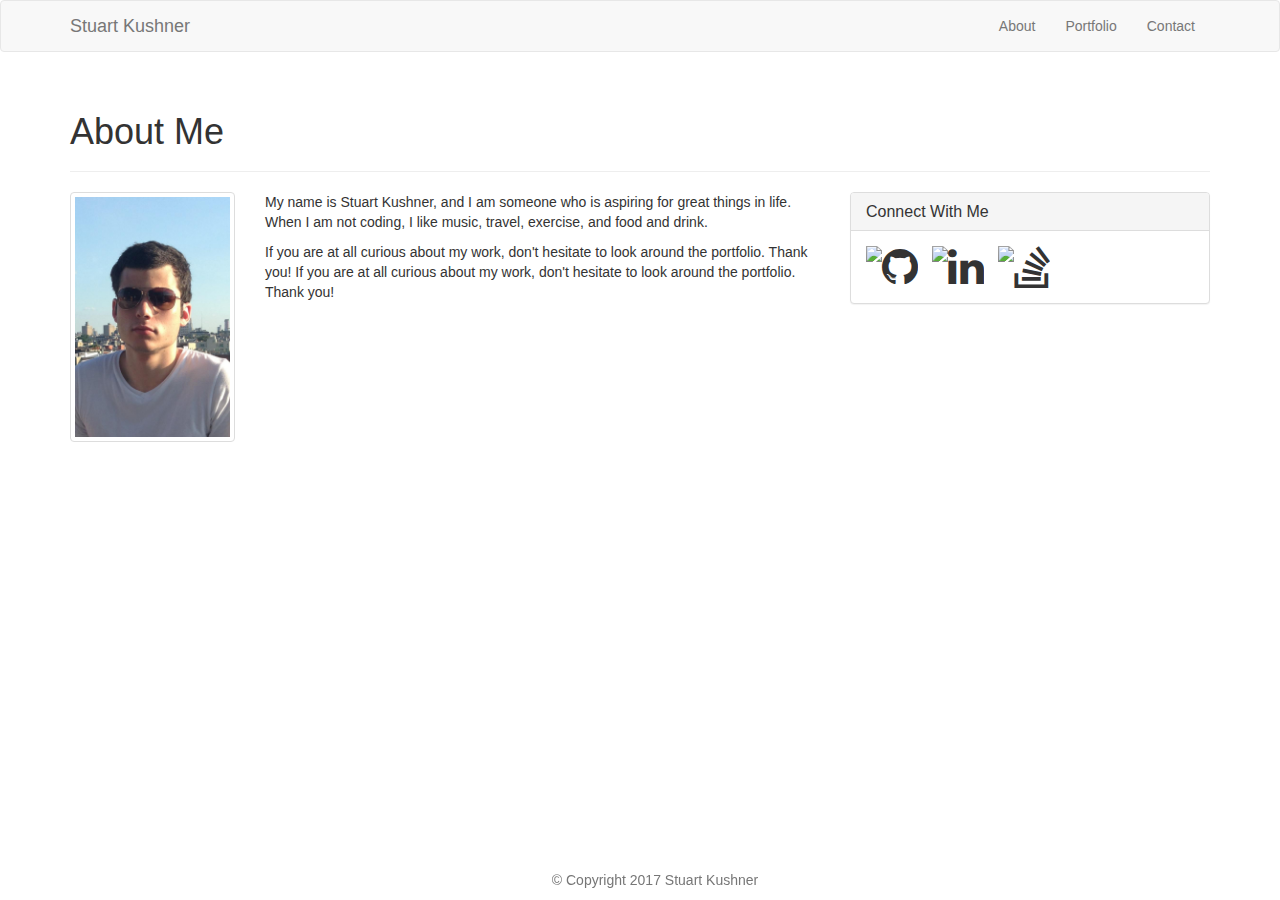
==== index.html @ 73605bdb "Made Changes and Finished Project" ====
<!DOCTYPE html>
<html>
<head>
	<meta charset="utf-8">
	<link rel="stylesheet" href="https://maxcdn.bootstrapcdn.com/bootstrap/3.3.7/css/bootstrap.min.css" integrity="sha384-BVYiiSIFeK1dGmJRAkycuHAHRg32OmUcww7on3RYdg4Va+PmSTsz/K68vbdEjh4u" crossorigin="anonymous">
  <link rel="stylesheet" href="https://cdnjs.cloudflare.com/ajax/libs/font-awesome/4.7.0/css/font-awesome.min.css">
	<title>Stuart Kushner's Portfolio</title>
</head>

<body>

	 <nav class="navbar navbar-default">
     <div class="container">
      <div class="navbar-header">
        <a class="navbar-brand" href="#">Stuart Kushner</a>
      </div>
      <div class="collapse navbar-collapse" id="bs-example-navbar-collapse-1">
        <ul class="nav navbar-nav navbar-right">
          <li><a href="#">About</a></li>
          <li><a href="file:///Users/stuartkushner/Downloads/CWRU%20Bootcamp/Bootstrap-Portfolio/portfolio.html">Portfolio</a></li>
          <li><a href="file:///Users/stuartkushner/Downloads/CWRU%20Bootcamp/Bootstrap-Portfolio/contact.html">Contact</a></li>
        </ul>
      </div>
    </div>
  </nav>

  <div class="container">
    <div class="row">
      <div class="col-md-12">
        <div class="page-header">
          <h1>About Me</h1>
        </div>

        <div class="row">
          <div class="col-md-2">
            <img src="profile picture copy.jpg" alt="Placeholder" class="img-thumbnail" style="height: 250px; width: 100%">
          </div>
          <div class="col-md-6">
            <p>My name is Stuart Kushner, and I am someone who is aspiring for great things in life. When I am not coding, I like music, travel, exercise, and food and drink.</p>

            <p>If you are at all curious about my work, don't hesitate to look around the portfolio. Thank you! If you are at all curious about my work, don't hesitate to look around the portfolio. Thank you!</p>
          </div>
          <div class="col-md-4">
        	<div class="panel panel-default">
          		<div class="panel-heading">
            		<h2 class="panel-title">Connect With Me</h2>
          		</div>
          	<div class="panel-body">
              <img src="https://github.com/StuKushner" class="fa fa-github fa-3x" style="margin-right: 10px"></a>
              <img src="https://www.linkedin.com/in/stuart-kushner-81244979/" class="fa fa-linkedin fa-3x" style="margin-right: 10px"></a>
              <img src="https://stackoverflow.com/users/story/8732820#" class="fa fa-stack-overflow fa-3x" style="margin-right: 10px"></a>
          	</div>
        </div>
      </div>
    </div>
  </div>
</div>

  <div id="footer">
    <div class="container" style="text-align: center; position: fixed; bottom: 0">
      <div class="row">
        <div class="col-md-12">
          <p class="text-muted">&copy; Copyright 2017 Stuart Kushner</p>
        </div>
      </div>
    </div>
  </div>
    <!-- jQuery CDN -->
  <script src="https://ajax.googleapis.com/ajax/libs/jquery/1.11.3/jquery.min.js"></script>

  <!-- Bootstrap JavaScript CDN -->
  <script src="https://maxcdn.bootstrapcdn.com/bootstrap/3.3.7/js/bootstrap.min.js"></script>

</body>
</html>
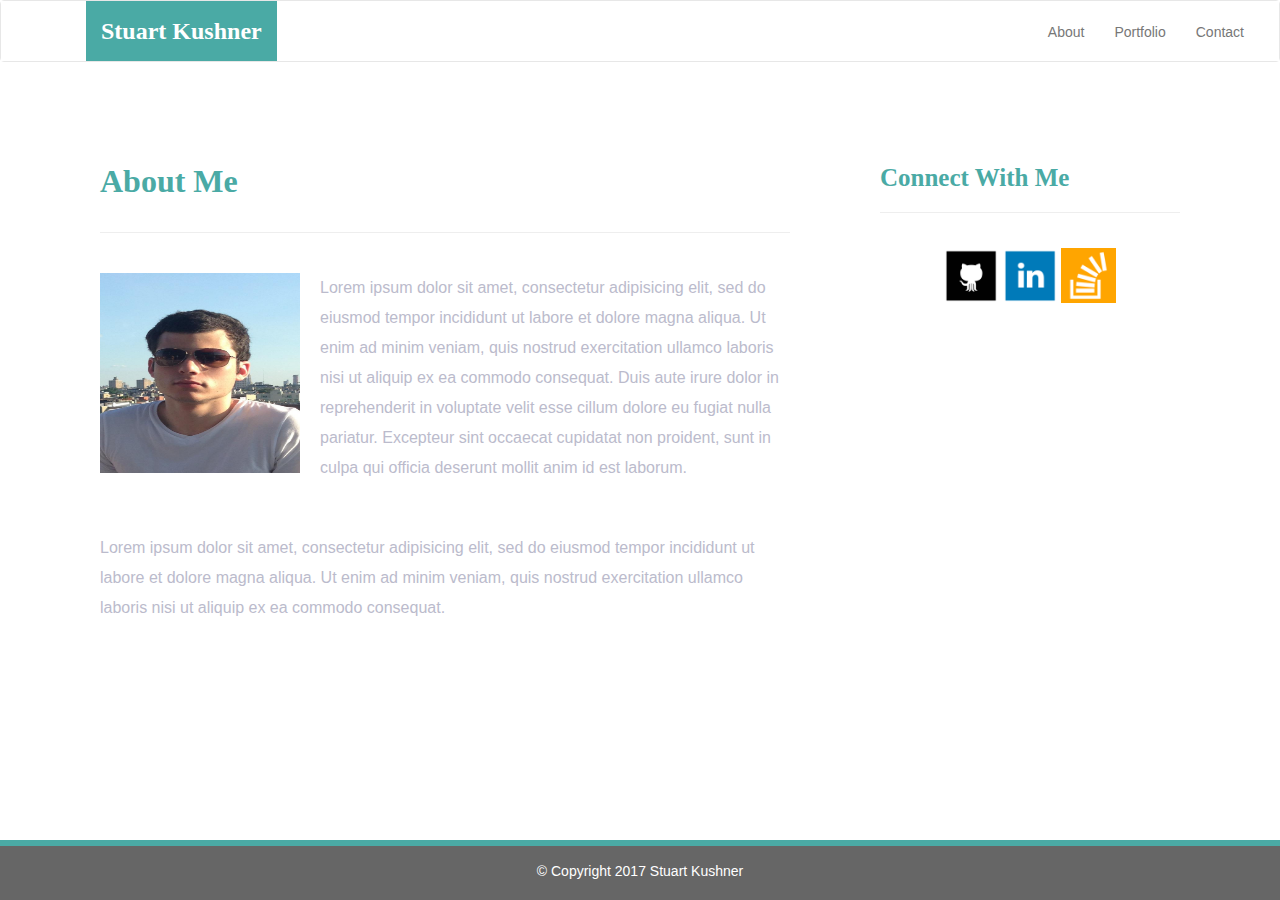
==== commit af1640b7: "Revised Code" ====
--- a/index.html
+++ b/index.html
@@ -1,75 +1,102 @@
 <!DOCTYPE html>
 <html>
 <head>
-	<meta charset="utf-8">
-	<link rel="stylesheet" href="https://maxcdn.bootstrapcdn.com/bootstrap/3.3.7/css/bootstrap.min.css" integrity="sha384-BVYiiSIFeK1dGmJRAkycuHAHRg32OmUcww7on3RYdg4Va+PmSTsz/K68vbdEjh4u" crossorigin="anonymous">
-  <link rel="stylesheet" href="https://cdnjs.cloudflare.com/ajax/libs/font-awesome/4.7.0/css/font-awesome.min.css">
-	<title>Stuart Kushner's Portfolio</title>
+  <meta charset="utf-8">
+  <meta name="viewport" content="width-device-width, initial-scale-1.0">
+  <meta http-equiv="X-UA-Compatible" content="ie=edge">
+
+  <title>Stuart Kushner's Portfolio</title>
+
+  <!-- Bootstrap Stylesheet -->
+  <link rel="stylesheet" href="https://maxcdn.bootstrapcdn.com/bootstrap/3.3.7/css/bootstrap.min.css" integrity="sha384-BVYiiSIFeK1dGmJRAkycuHAHRg32OmUcww7on3RYdg4Va+PmSTsz/K68vbdEjh4u" crossorigin="anonymous">
+
+  <!-- Own own CSS stylesheet -->
+  <link rel="stylesheet" href="assets/css/styles.css" media="screen">
+  
 </head>
 
 <body>
+  <!-- Start of navbar -->
+  <nav class="navbar navbar-default">
+    <div class="container-fluid navbar-custom">
 
-	 <nav class="navbar navbar-default">
-     <div class="container">
-      <div class="navbar-header">
-        <a class="navbar-brand" href="#">Stuart Kushner</a>
+      <!-- Group brand and toggle for better mobile display -->
+      <div class="row">
+        <div class="navbar-header">
+          <button type="button" class="navbar-toggle collapsed" data-toggle="collapse" data-target="#bs-example-navbar-collapse-1" aria-expanded="false">
+            <span class="sr-only">Toggle Navigation</span>
+            <span class="icon-bar"></span>
+            <span class="icon-bar"></span>
+            <span class="icon-bar"></span>
+          </button>
+          <div class="col-xs-12 phone-nav">
+            <a class="navbar-brand" href="#" id="logo">Stuart Kushner</a>
+          </div>
+        </div>
+      
+      <!-- Collect the nav links, forms, and other content for toggling -->
+        <div class="collapse navbar-collapse" id="bs-example-navbar-collapse-1">
+          <ul class="nav navbar-nav navbar-right navbar-right-custom">
+            <li><a href="index.html">About</a></li>
+            <li><a href="portfolio.html">Portfolio</a></li>
+            <li><a href="contact.html">Contact</a></li>
+          </ul>
+       </div> <!--/ .navbar collapse -->
       </div>
-      <div class="collapse navbar-collapse" id="bs-example-navbar-collapse-1">
-        <ul class="nav navbar-nav navbar-right">
-          <li><a href="#">About</a></li>
-          <li><a href="file:///Users/stuartkushner/Downloads/CWRU%20Bootcamp/Bootstrap-Portfolio/portfolio.html">Portfolio</a></li>
-          <li><a href="file:///Users/stuartkushner/Downloads/CWRU%20Bootcamp/Bootstrap-Portfolio/contact.html">Contact</a></li>
-        </ul>
-      </div>
-    </div>
+    </div> <!--/ .container-fluid -->
   </nav>
-
-  <div class="container">
-    <div class="row">
-      <div class="col-md-12">
-        <div class="page-header">
-          <h1>About Me</h1>
+  <!-- End of navbar -->
+  
+  <!-- Start of content wrap -->
+  <div class="wrap">
+    <div class="container">
+      <section class="row">
+        <div class="col-md-8">
+          <article class="about-me-content">
+            <h1 class="about-me-header">About Me</h1>
+            <hr />
+            <img src="assets/images/profile picture copy.jpg" alt="" id="stuart-image">
+            <p>Lorem ipsum dolor sit amet, consectetur adipisicing elit, sed do eiusmod tempor incididunt ut labore et dolore magna aliqua. Ut enim ad minim veniam, quis nostrud exercitation ullamco laboris nisi ut aliquip ex ea commodo consequat. Duis aute irure dolor in reprehenderit in voluptate velit esse cillum dolore eu fugiat nulla pariatur. Excepteur sint occaecat cupidatat non proident, sunt in culpa qui officia deserunt mollit anim id est laborum.
+            </p>
+            <br />
+            <p>Lorem ipsum dolor sit amet, consectetur adipisicing elit, sed do eiusmod tempor incididunt ut labore et dolore magna aliqua. Ut enim ad minim veniam, quis nostrud exercitation ullamco laboris nisi ut aliquip ex ea commodo consequat.
+            </p>
+          </article>
         </div>
-
-        <div class="row">
-          <div class="col-md-2">
-            <img src="profile picture copy.jpg" alt="Placeholder" class="img-thumbnail" style="height: 250px; width: 100%">
-          </div>
-          <div class="col-md-6">
-            <p>My name is Stuart Kushner, and I am someone who is aspiring for great things in life. When I am not coding, I like music, travel, exercise, and food and drink.</p>
-
-            <p>If you are at all curious about my work, don't hesitate to look around the portfolio. Thank you! If you are at all curious about my work, don't hesitate to look around the portfolio. Thank you!</p>
-          </div>
-          <div class="col-md-4">
-        	<div class="panel panel-default">
-          		<div class="panel-heading">
-            		<h2 class="panel-title">Connect With Me</h2>
-          		</div>
-          	<div class="panel-body">
-              <img src="https://github.com/StuKushner" class="fa fa-github fa-3x" style="margin-right: 10px"></a>
-              <img src="https://www.linkedin.com/in/stuart-kushner-81244979/" class="fa fa-linkedin fa-3x" style="margin-right: 10px"></a>
-              <img src="https://stackoverflow.com/users/story/8732820#" class="fa fa-stack-overflow fa-3x" style="margin-right: 10px"></a>
-          	</div>
+        <div class="col-md-4">
+        <!-- Start of Connect With Me area -->
+          <section id="connect-with-me-area">
+            <div class="connect-with-me-content">
+              <h1 class="connect-with-me-header">Connect With Me</h1>
+              <hr />
+              <div id="images">
+                <img src="assets/images/github.png" alt="" class="connect-with-me-photo">
+                <img src="assets/images/linkedin.png" alt="" class="connect-with-me-photo">
+                <img src="assets/images/stackover2.png" alt="" class="connect-with-me-photo">
+              </div>
+            </div>
+          </section>
+          <!-- End of Connect With Me area -->  
         </div>
-      </div>
+      </section>
     </div>
   </div>
-</div>
+  <!-- End of content wrap -->
 
-  <div id="footer">
-    <div class="container" style="text-align: center; position: fixed; bottom: 0">
-      <div class="row">
-        <div class="col-md-12">
-          <p class="text-muted">&copy; Copyright 2017 Stuart Kushner</p>
-        </div>
-      </div>
-    </div>
-  </div>
+  <!-- Start of footer -->
+  <footer class="footer">
+    <div class="two-toned-footer-color"></div>
+    <p class="text-muted text-muted-footer text-center">
+      &copy; Copyright 2017 Stuart Kushner
+    </p>
+  </footer>
+  <!-- End of footer -->
+
     <!-- jQuery CDN -->
-  <script src="https://ajax.googleapis.com/ajax/libs/jquery/1.11.3/jquery.min.js"></script>
+  <script type="text/javascript" src="https://cdnjs.cloudflare.com/ajax/libs/jquery/3.2.1/jquery.min.js"></script>
 
   <!-- Bootstrap JavaScript CDN -->
-  <script src="https://maxcdn.bootstrapcdn.com/bootstrap/3.3.7/js/bootstrap.min.js"></script>
+  <script src="https://maxcdn.bootstrapcdn.com/bootstrap/3.3.7/js/bootstrap.min.js" integrity="sha384-Tc5IQib027qvyjSMfHjOMaLkfuWVxZxUPnCJA7l2mCWNIpG9mGCD8wGNIcPD7Txa" crossorigin="anonymous"></script>
 
 </body>
 </html>--- a/assets/css/styles.css
+++ b/assets/css/styles.css
@@ -0,0 +1,247 @@
+body {
+  /* Positioning */
+  margin-bottom: 150px;
+  /* Typography */
+  font-family: Arial, "Helvetica Neue", Helvetica, sans-serif;
+  /* Visual */
+  background-image: url("../imgs/ignasi_pattern_s.png");
+}
+html {
+  /* Positioning */
+  position: relative;
+  /* Box-model */
+  min-height: 100%;
+}
+/* ---------NAV START---------- */
+.navbar-custom {
+  background-color: #fff;
+}
+#logo {
+  /* Box-model */
+  height: 60px;
+  padding-top: 20px;
+  padding-bottom: 5px;
+  /* Positioning */
+  margin-left: 70px;
+  font-family: Georgia, Times, "Times New Roman", serif;
+  /* Typography */
+  font-size: 24px;
+  font-weight: bold;
+  color: #fff;
+  /* Visual */
+  background: #4aaaa5;
+}
+.navbar-right-custom {
+  /* Box-model */
+  padding-top: 6px;
+  padding-right: 20px;
+  /* Typography */
+  font-family: Arial;
+  font-weight: lighter;
+}
+.navbar-nav > li > a:hover {
+  color: #4aaaa5;
+}
+/* --------NAV END---------- */
+.about-me-header {
+  /* Positioning */
+  margin-bottom: 33px;
+  font-family: Georgia, Times, "Times New Roman", serif;
+  /* Typography */
+  font-size: 32px;
+  font-weight: bold;
+  color: #4aaaa5;
+}
+.about-me-content {
+  /* Box-model */
+  width: 100%;
+  padding: 30px;
+  /* Positioning */
+  margin-top: 32px;
+  /* Visual */
+  background-color: #fff;
+}
+.about-me-content > p {
+  /* Box-model */
+  padding-top: 20px;
+  /* Typography */
+  font-size: 16px;
+  line-height: 30px;
+  color: #bbc;
+}
+#stuart-image {
+  /* Positioning */
+  float: left;
+  /* Box-model */
+  width: 200px;
+  height: 200px;
+  margin-top: 20px;
+  margin-right: 20px;
+}
+/* ----------------- */
+/* CONNECT W/ ME CSS */
+/* ----------------- */
+#connect-with-me-area {
+  width: 100%;
+  /* Box-model */
+  padding: 30px 30px 43px;
+  /* Positioning */
+  margin-top: 32px;
+  /* Visual */
+  background-color: #fff;
+}
+.connect-with-me-header {
+  /* Positioning */
+  margin-bottom: 15px;
+  font-family: Georgia, Times, "Times New Roman", serif;
+  /* Typography */
+  font-size: 25px;
+  font-weight: bold;
+  color: #4aaaa5;
+}
+.connect-with-me-photo {
+  width: 55px;
+  /* Box-model */
+  height: 55px;
+}
+#images {
+  /* Box-model */
+  padding-top: 15px;
+  /* Typography */
+  text-align: center;
+}
+/* -------END-------- */
+.footer {
+  /* Positioning */
+  position: absolute;
+  bottom: 0;
+  /* Box-model */
+  width: 100%;
+  height: 60px;
+  margin-top: 30px;
+  /* Visual */
+  background-color: #666;
+}
+.text-muted-footer {
+  /* Positioning */
+  margin-top: 15px;
+  /* Typography */
+  color: #fff;
+}
+.two-toned-footer-color {
+  /* Box-model */
+  height: 6px;
+  padding-top: 3px;
+  /* Visual */
+  background-color: #4aaaa5;
+}
+/* ----------------- */
+/* CONTACT FORM CSS  */
+/* ----------------- */
+.contact-form {
+  width: 100%;
+  /* Box-model */
+  padding: 45px 10px 25px 31px;
+  /* Positioning */
+  margin-top: 30px;
+  /* Visual */
+  background-color: #fff;
+}
+.contact-form-header,
+.portfolio-header {
+  /* Positioning */
+  margin-bottom: 33px;
+  font-family: Georgia, Times, "Times New Roman", serif;
+  /* Typography */
+  font-size: 32px;
+  font-weight: bold;
+  color: #4aaaa5;
+}
+#name_input,
+#mail_input,
+#msg {
+  width: 95%;
+  /* Box-model */
+  height: 30px;
+  /* Positioning */
+  margin-top: 20px;
+  margin-bottom: 15px;
+}
+#msg {
+  /* Box-model */
+  height: 200px;
+  /* Visual */
+  border-color: #bbc;
+}
+.label-name,
+.label-msg,
+.label-mail {
+  /* Typography */
+  font-size: 17px;
+  color: #bbc;
+}
+.contact-hr {
+  margin-bottom: 30px;
+}
+.submit-btn {
+  /* Box-model */
+  padding: 15px 30px;
+  font-size: 16px;
+  font-weight: lighter;
+  /* Typography */
+  color: #fff;
+  /* Visual */
+  background-color: #4aaaa5;
+  border: 0;
+}
+/* --------END-------- */
+/* ----------------- */
+/* PORTFOLIO PAGE CSS */
+/* ------------------ */
+#portfolio-area {
+  /* Box-model */
+  width: 85%;
+  padding: 45px 10px 25px 31px;
+  /* Positioning */
+  margin-top: 30px;
+  margin-bottom: 200px;
+  /* Visual */
+  background-color: #fff;
+}
+.port-hr {
+  margin-bottom: 40px;
+}
+.port-images {
+  /* Box-model */
+  width: 233px;
+  height: 166px;
+  margin-right: 15px;
+  /* Positioning */
+  margin-bottom: 15px;
+}
+/* --------END--------- */
+/* ----------------- */
+/* MEDIA  QUERY  CSS */
+/* ----------------- */
+@media only screen and (max-width: 767px) {
+  .navbar-header {
+    background-color: #4aaaa5;
+  }
+  #logo {
+    width: 100%;
+    /* Box-model */
+    height: 60px;
+    padding-top: 20px;
+    padding-bottom: 5px;
+    /* Positioning */
+    margin-left: 0;
+    font-family: Georgia, Times, "Times New Roman", serif;
+    /* Typography */
+    font-size: 24px;
+    font-weight: bold;
+    color: #fff;
+    text-align: center;
+    /* Visual */
+    background: #4aaaa5;
+  }
+}